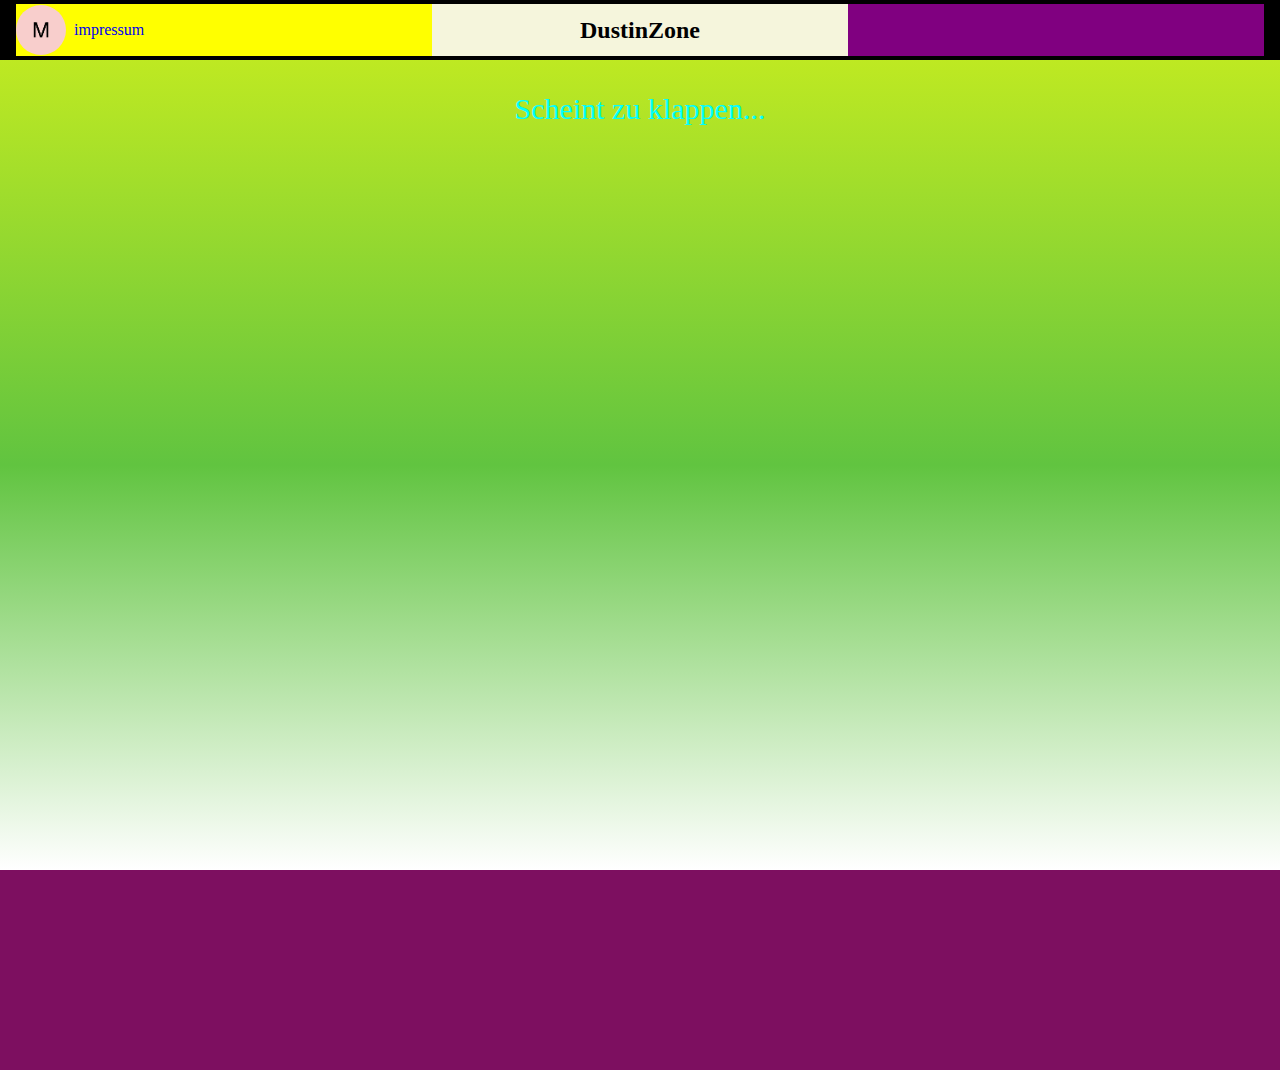
==== dustin.html @ e9c03b8f "My_HTML_Website" ====
<!DOCTYPE html>
<html lang="en">

<head>
    <meta charset="UTF-8">
    <meta name="viewport" content="width=device-width, initial-scale=1.0">
    <title>Dustin</title>
    <link rel="stylesheet" href="dustin.css" />
    <link rel="stylesheet" href="index.css" />
</head>

<body>
    <div class="navbarContainer">
        <div class="navArea navAreaOne">
            <a href="index.html">
                <img src="./images/logo.png" class="logoImg" />
            </a>
            <a class="navBtn" href="impressum.html">impressum</a>
        </div>
        <div class="navArea navAreaTwo">
            <h2>DustinZone</h2>
        </div>
        <div class="navArea navAreaThree"></div>
    </div>
    <div class="contentContainer">
        <div class="homeText">Scheint zu klappen...</div>
    </div>
    <div class="footerContainer"></div>
</body>

</html>
---- dustin.css ----
body {
    margin: 0;
}

/* NAV-AREA START */
.navbarContainer {
    width: 100vw;
    height: 60px;
    background-color: black;
    display: flex;
    padding: 4px 16px;
    box-sizing: border-box;
}

.navArea {
    flex: 1;
    height: 100%;
    display: flex;
}

.navAreaOne {
    background-color: yellow;
    align-items: center;
}

.logoImg {
    width: 50px;
    height: 50px;
    border-radius: 25px;
}

a {
    text-decoration: none;
    display: flex;
}

.navBtn {
    margin: 8px;
    text-decoration: none;

    &:hover {
        color: red;
        font-size: 20px;
    }
}

.navAreaTwo {
    background-color: beige;
    justify-content: center;
    align-items: center;
}

.navAreaThree {
    background-color: purple;
}

/* Content START */
.contentContainer {
    width: 100%;
    min-height: 90vh;
    background: linear-gradient(rgb(190, 233, 34), #61c440, rgb(255, 255, 255));
    padding: 32px;
    box-sizing: border-box;
    align-items: center;
    text-align: center;
}

/* Content END */

/* Footer START */
.footerContainer {
    height: 200px;
    width: 100%;
    background-color: rgb(125, 15, 96);
    padding: 16px;
    box-sizing: border-box;
}

/* Footer END */
---- index.css ----
.homeText {
  font-size: 30px;
  color: aqua;
}
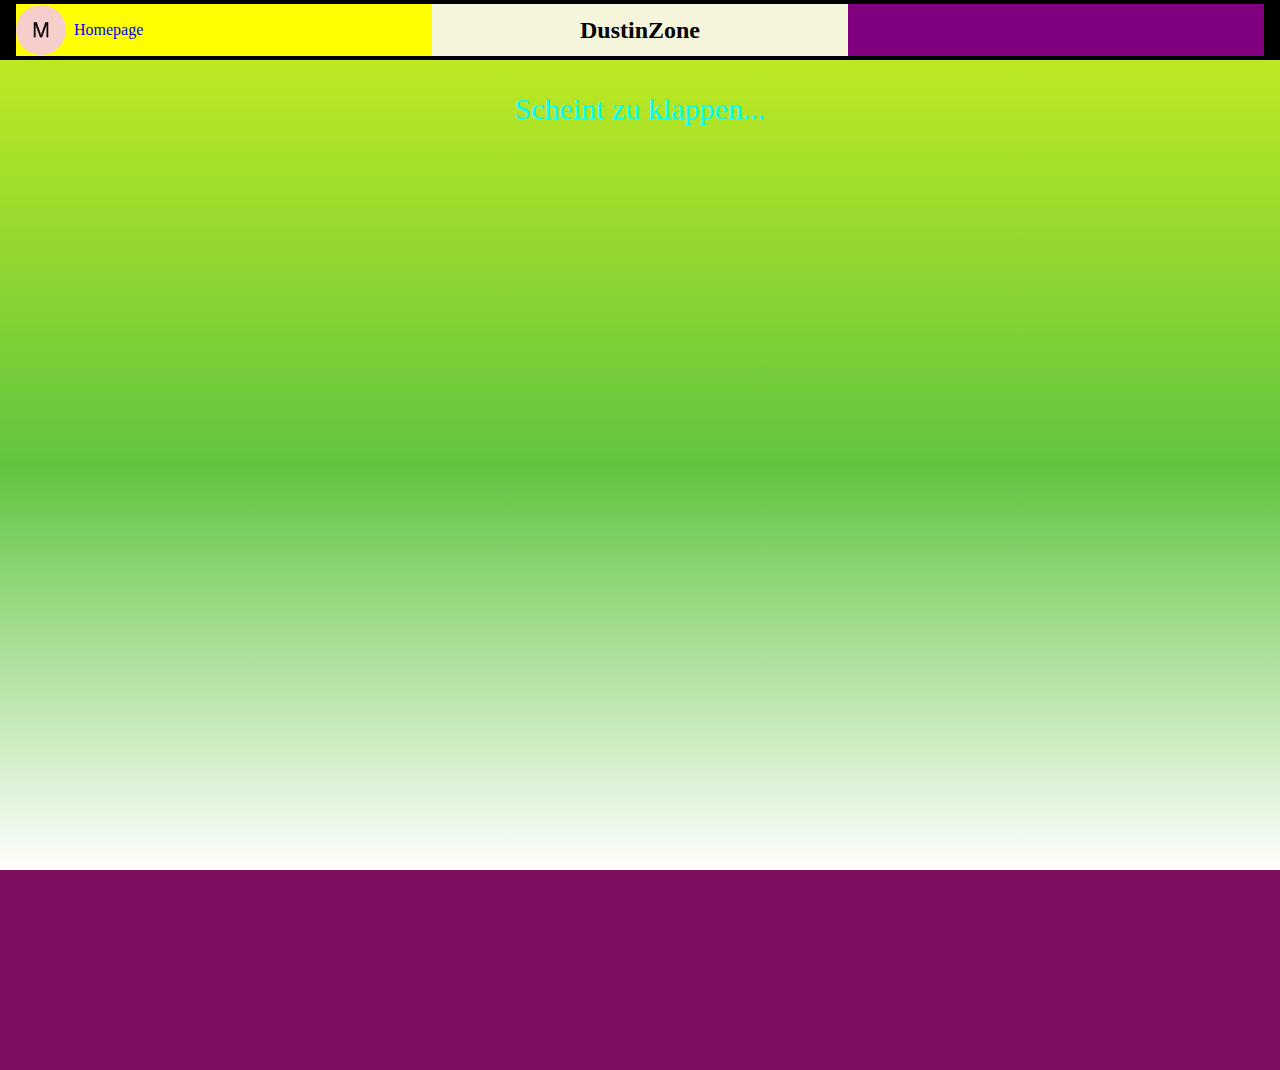
==== commit fc1e2169: "Update dustin.html" ====
--- a/dustin.html
+++ b/dustin.html
@@ -15,7 +15,7 @@
             <a href="index.html">
                 <img src="./images/logo.png" class="logoImg" />
             </a>
-            <a class="navBtn" href="impressum.html">impressum</a>
+            <a class="navBtn" href="impressum.html">Homepage</a>
         </div>
         <div class="navArea navAreaTwo">
             <h2>DustinZone</h2>
